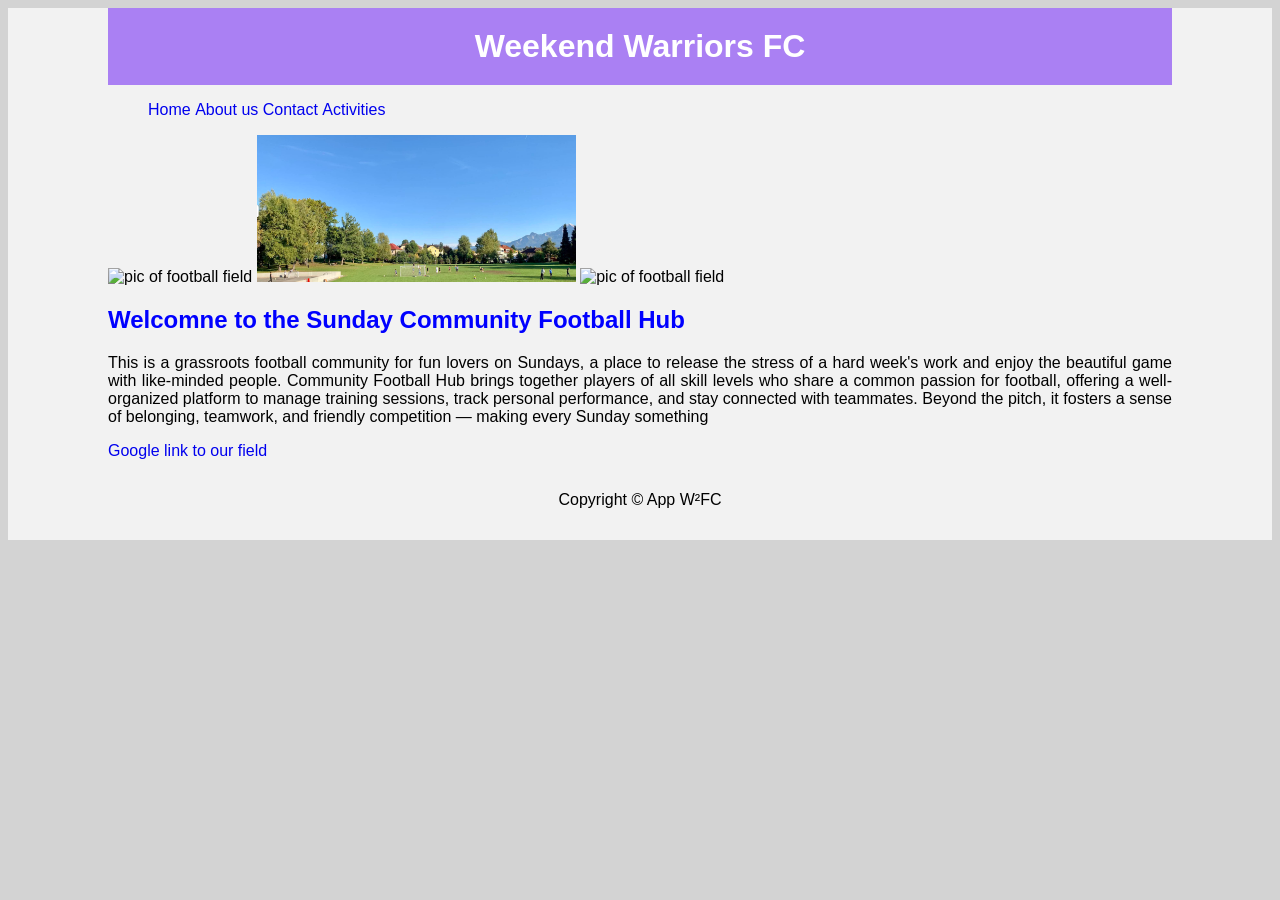
==== index.html @ 6cb4a2b1 "Update Google Maps link to a new URL" ====
<!DOCTYPE html>
<html lang="en">
<head>
    <meta charset="UTF-8">
    <title>FunLovers</title>
    <link
        rel="stylesheet"
        href="style.css"
    >
</head>
<body>
    <header>
        <h1>Weekend Warriors FC</h1>
    </header>

    <ul>
        <li><a href="./public/home.html">Home</a></li>
        <li><a href="./public/about.html">About us</a></li>
        <li><a href="./public/contact.html">Contact</a></li>
        <li><a href="./public/activities.html">Activities</a></li>
    </ul>

    <img src="./assets/images/pic 1 2.png" height="100" alt="pic of football field"> 
    <img src="./assets/images/pic 2 2.png" height="100" alt="pic of football field"> 
    <img src="./assets/images/pic 3 2.png" height="100" alt="pic of football field"> 

    <h2>Welcomne to the Sunday Community Football Hub</h2>
    
    <p>This is a grassroots football community for fun lovers on Sundays, a place to release the stress of a hard 
        week's work and enjoy the beautiful game with like-minded people. Community Football Hub brings together players 
        of all skill levels who share a common passion for football, offering a well-organized platform to manage training 
        sessions, track personal performance, and stay connected with teammates. Beyond the pitch, it fosters a sense of 
        belonging, teamwork, and friendly competition — making every Sunday something</p>

    <a href="https://maps.app.goo.gl/ga3cPtc9fqK1gfu96">Google link to our field</a>
    <footer>
    <p>Copyright © App W²FC</p>
    </footer>
</body>
</html>
---- style.css ----
html {
    background: lightgray;
    
}

body {
    font-family: Arial, sans-serif;
    background-color: #f2f2f2;
    padding-right: 100px;
    padding-left: 100px;
    text-align: justify;
}

header {
    background-color: #aa80f3;
    color: #fff;
    padding: 20px;
    text-align: center;
}

header h1 {
    margin: 0;
}
/* 
img {
    display: block;
    margin: auto;
    width: 50%;

} */

img {
    width: 30%;
    height: 30%;
    object-position: top center;
}

li {
    list-style: inside;
    margin: 0;
    padding: 0;
    display: inline-block;
    text-align: center;
}

a {
    text-decoration: none;
}

h2 {
    color: blue;
}

footer {
    /* background-color: #aa80f3;
    color: #fff; */
    padding-top: 15px;
    padding-bottom: 15px;
    text-align: center;
}
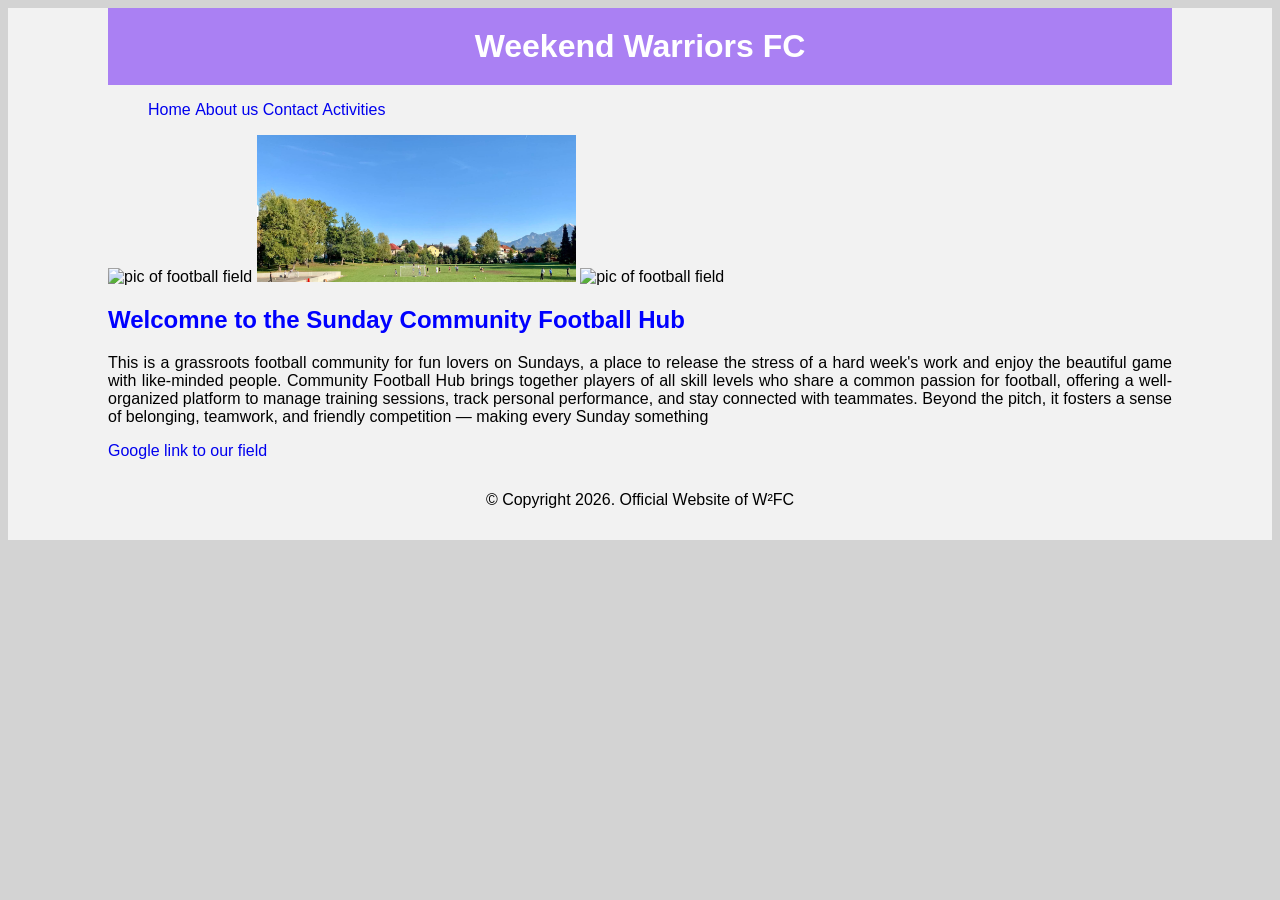
==== commit 2f2503c9: "Update stylesheet path and footer copyright text" ====
--- a/index.html
+++ b/index.html
@@ -5,7 +5,7 @@
     <title>FunLovers</title>
     <link
         rel="stylesheet"
-        href="style.css"
+        href="./style.css"
     >
 </head>
 <body>
@@ -34,7 +34,7 @@
 
     <a href="https://maps.app.goo.gl/ga3cPtc9fqK1gfu96">Google link to our field</a>
     <footer>
-    <p>Copyright © App W²FC</p>
+    <p>© Copyright 2026. Official Website of W²FC</p>
     </footer>
 </body>
 </html>
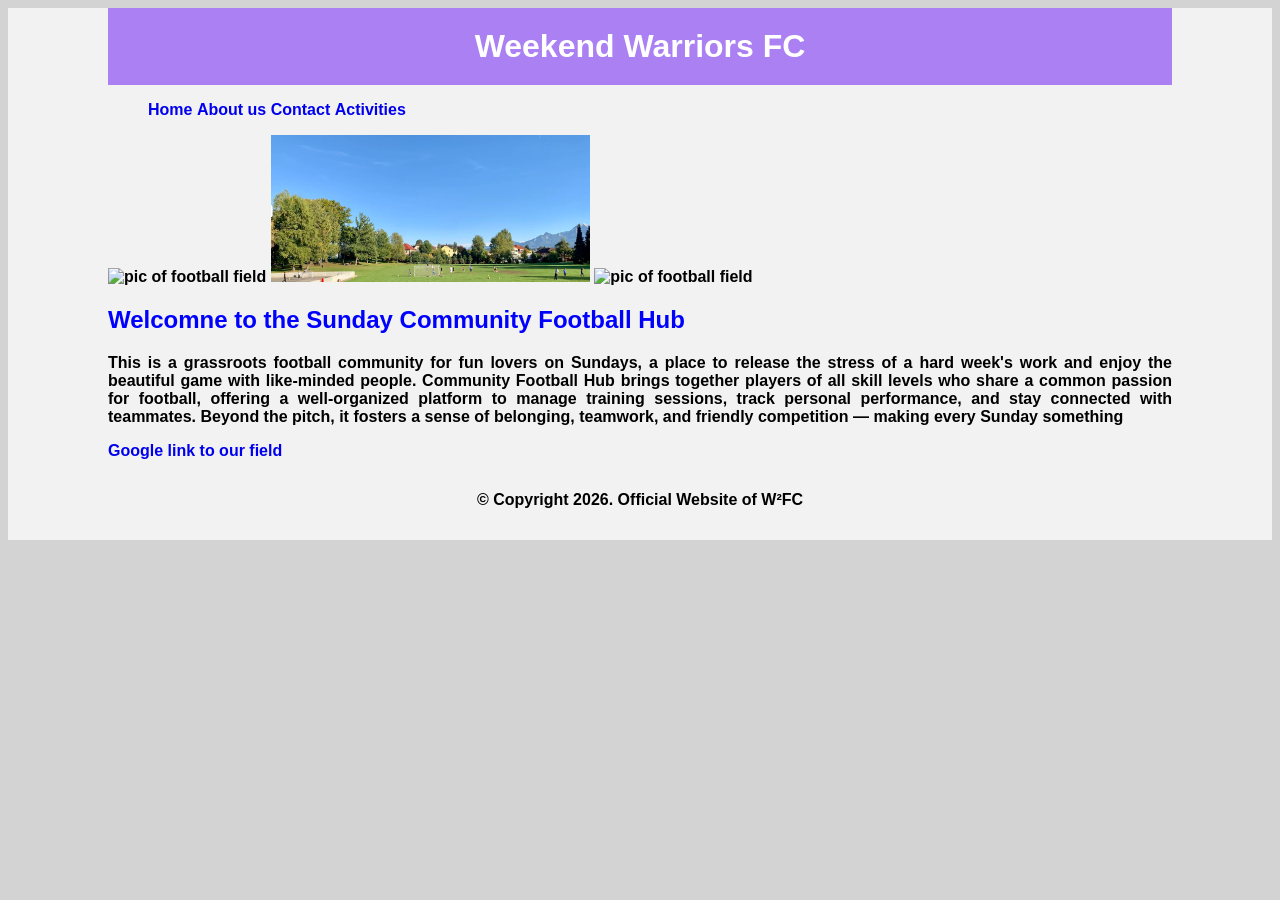
==== commit 412c2ae3: "Add preconnect links for Google Fonts Added preconnect links for Google Fonts to improve loading per" ====
--- a/index.html
+++ b/index.html
@@ -6,7 +6,10 @@
     <link
         rel="stylesheet"
         href="./style.css"
-    >
+    />
+    <link rel="preconnect" href="https://fonts.googleapis.com">
+    <link rel="preconnect" href="https://fonts.gstatic.com" crossorigin>
+    <link href="https://fonts.googleapis.com/css2?family=Audiowide&display=swap" rel="stylesheet">
 </head>
 <body>
     <header>
--- a/style.css
+++ b/style.css
@@ -9,6 +9,8 @@
     padding-right: 100px;
     padding-left: 100px;
     text-align: justify;
+    font-weight: bolder;
+    font-family: Arial, Helvetica, sans-serif;
 }
 
 header {
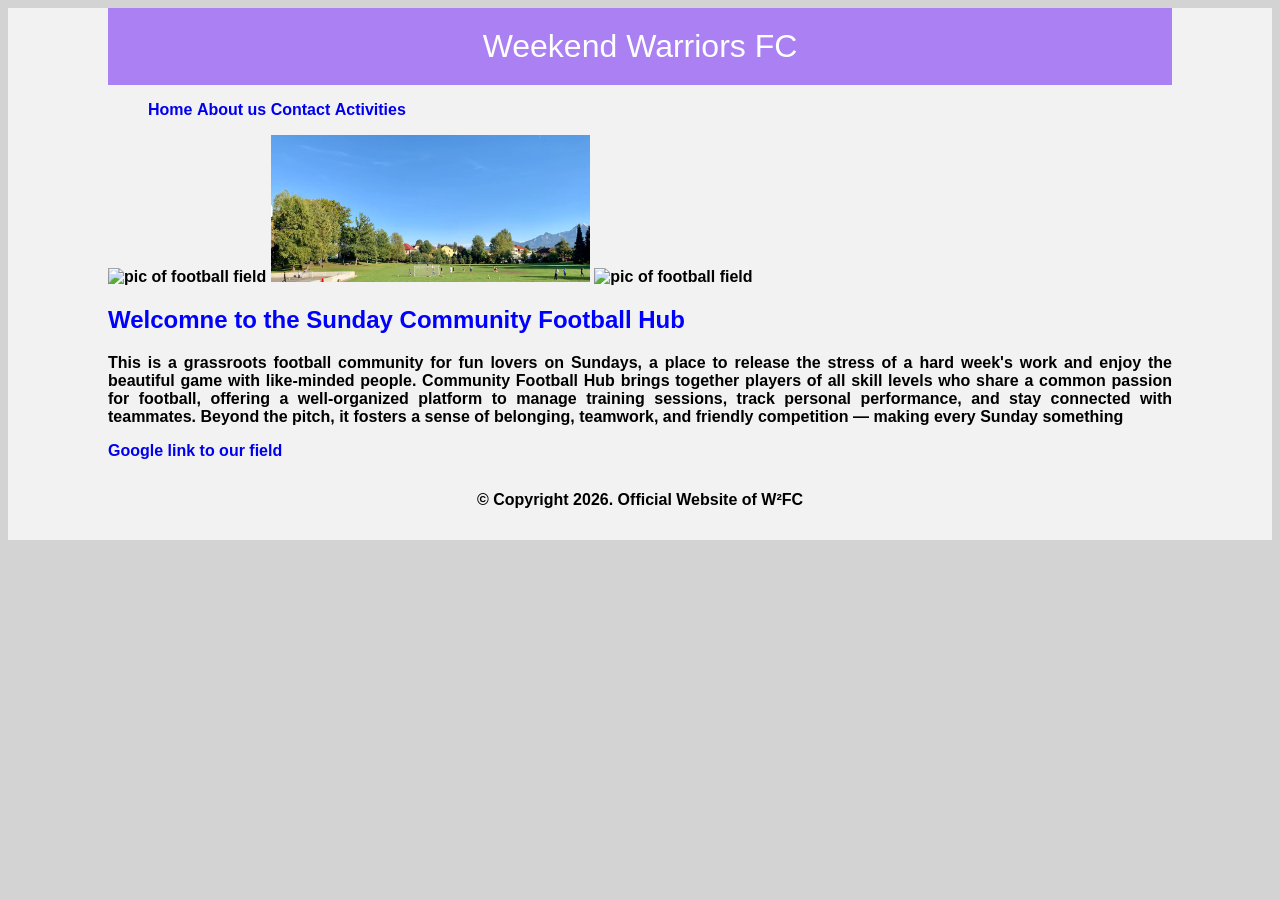
==== commit 53fdbe3d: "Update index.html" ====
--- a/index.html
+++ b/index.html
@@ -2,7 +2,7 @@
 <html lang="en">
 <head>
     <meta charset="UTF-8">
-    <title>FunLovers</title>
+    <title>ilovefun</title>
     <link
         rel="stylesheet"
         href="./style.css"
--- a/style.css
+++ b/style.css
@@ -22,6 +22,9 @@
 
 header h1 {
     margin: 0;
+    font-family: "Audiowide", sans-serif;
+    font-weight: 400;
+    font-style: normal;
 }
 /* 
 img {
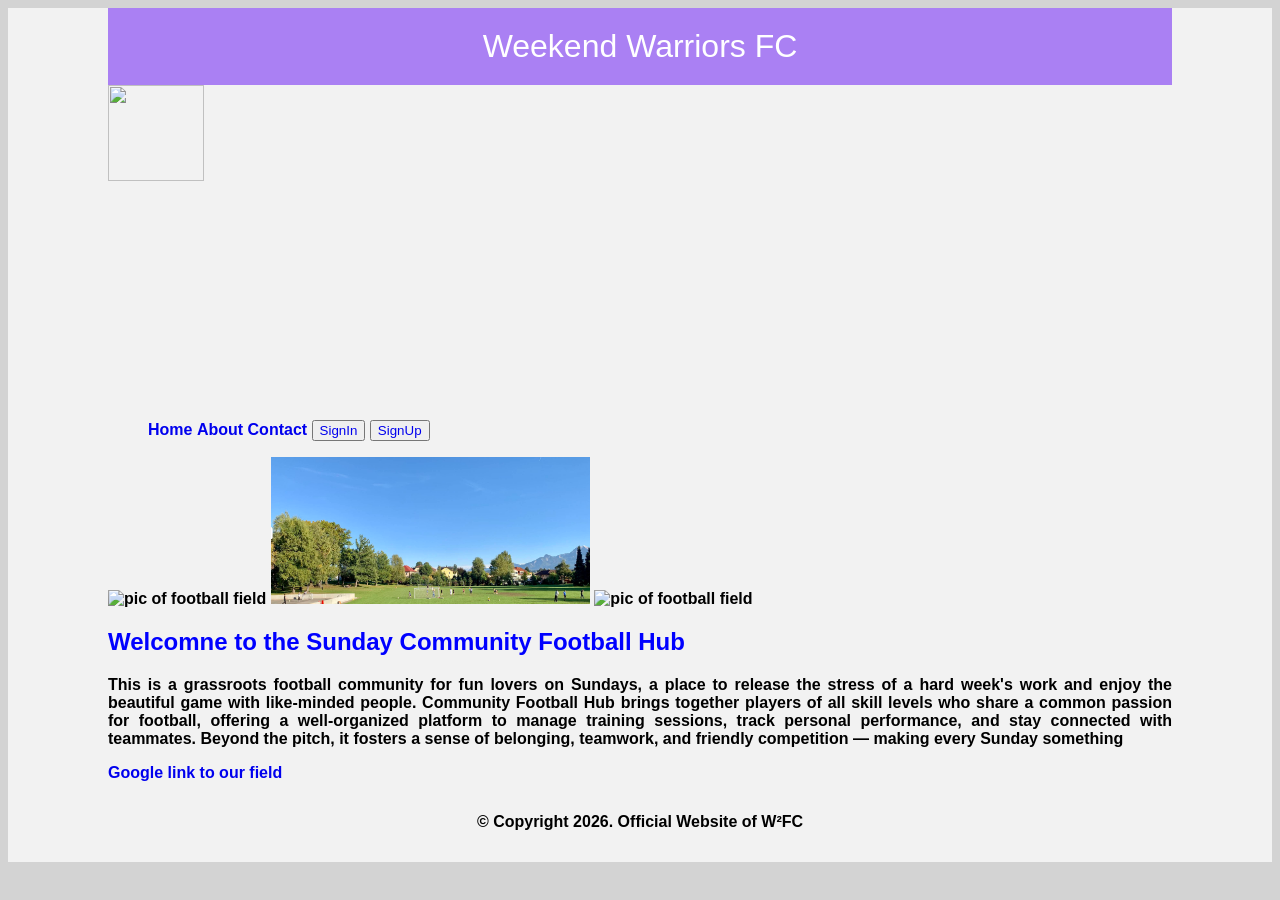
==== commit b285f977: "Replace navigation list with a navbar layout" ====
--- a/index.html
+++ b/index.html
@@ -16,12 +16,23 @@
         <h1>Weekend Warriors FC</h1>
     </header>
 
-    <ul>
-        <li><a href="./public/home.html">Home</a></li>
-        <li><a href="./public/about.html">About us</a></li>
-        <li><a href="./public/contact.html">Contact</a></li>
-        <li><a href="./public/activities.html">Activities</a></li>
-    </ul>
+    <nav class="navbar">
+        <div class="navdiv">
+            <div>
+                <img src="./images/logo 2.png" height="50" width="50">
+            </div>
+            <ul>
+                <li><a href="#">Home</a></li>
+                <li><a href="#">About</a></li>
+                <li><a href="#">Contact</a></li>
+                <button><a href="#">SignIn</a></button>
+                <button><a href="#">SignUp</a></button>
+
+            </ul>
+
+        </div>
+
+    </nav>
 
     <img src="./assets/images/pic 1 2.png" height="100" alt="pic of football field"> 
     <img src="./assets/images/pic 2 2.png" height="100" alt="pic of football field"> 
@@ -35,7 +46,7 @@
         sessions, track personal performance, and stay connected with teammates. Beyond the pitch, it fosters a sense of 
         belonging, teamwork, and friendly competition — making every Sunday something</p>
 
-    <a href="https://maps.app.goo.gl/ga3cPtc9fqK1gfu96">Google link to our field</a>
+    <a href="https://maps.app.goo.gl/ga3cPtc9fqK1gfu96">Google link to our field</a> 
     <footer>
     <p>© Copyright 2026. Official Website of W²FC</p>
     </footer>
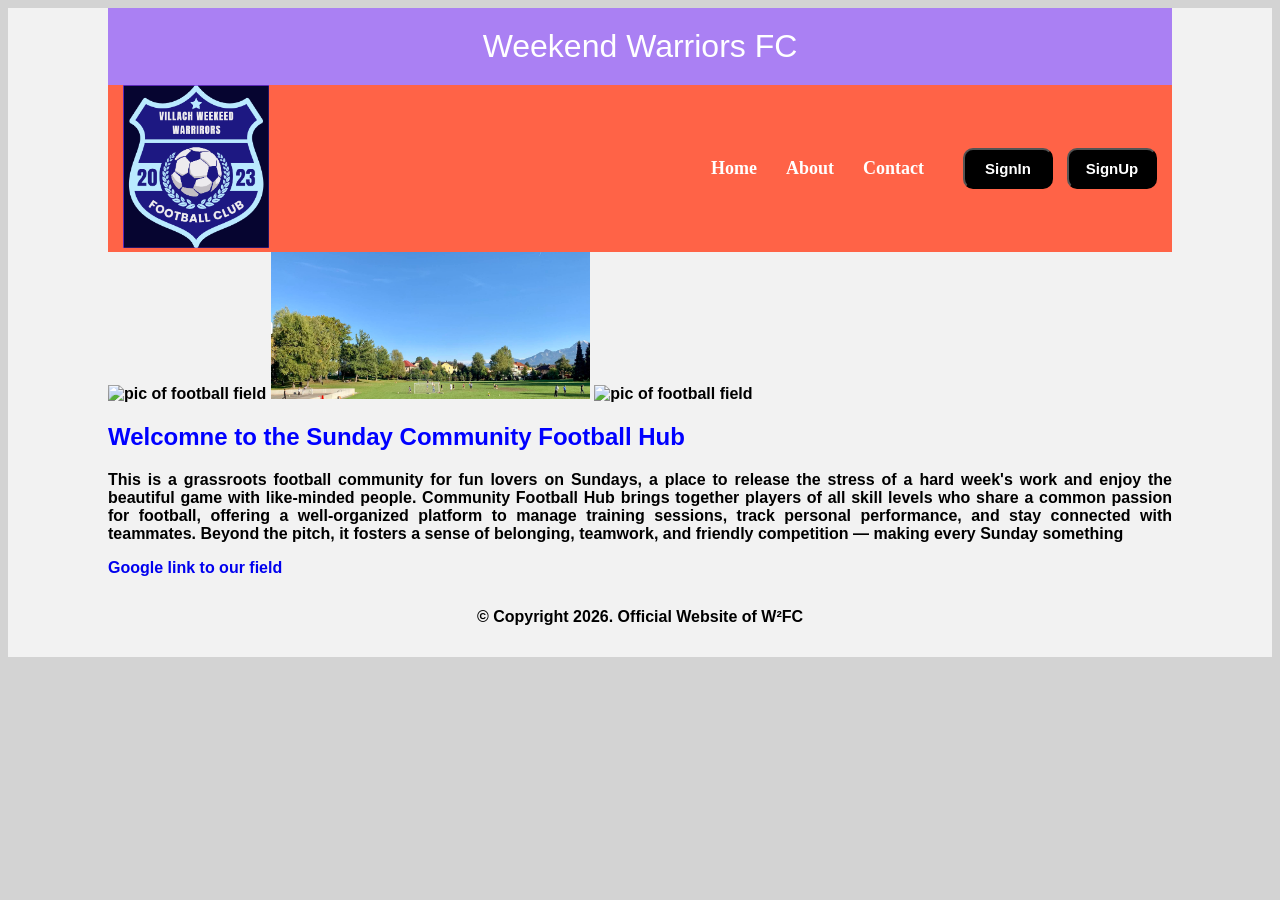
==== commit c2d22682: "Update index.html" ====
--- a/index.html
+++ b/index.html
@@ -19,7 +19,7 @@
     <nav class="navbar">
         <div class="navdiv">
             <div>
-                <img src="./images/logo 2.png" height="50" width="50">
+                <img src="./assets/images/logo 2.png" height="50" width="50">
             </div>
             <ul>
                 <li><a href="#">Home</a></li>
--- a/style.css
+++ b/style.css
@@ -1,6 +1,34 @@
 html {
     background: lightgray;
     
+}
+
+*{
+    ext-decoration: none;
+}
+.navbar {
+    background: tomato; font-family: calibri; padding-right: 15px; padding-left: 15px;
+}
+.navdiv {
+    display: flex; align-items: center; justify-content: space-between;
+
+}
+.logo a{
+    font-size: 35px; font-weight: 600; color: white;
+}
+li {
+    list-style: none; display: inline-block;
+}
+li a {
+    color: white; font-size: 18px; font-weight: bold; margin-right: 25px;
+}
+
+button {
+    background-color: black; margin-left: 10px; border-radius: 10px; padding: 10px; width: 90px;
+            
+}
+button a {
+    color: white; font-weight: bold; font-size: 15px;
 }
 
 body {
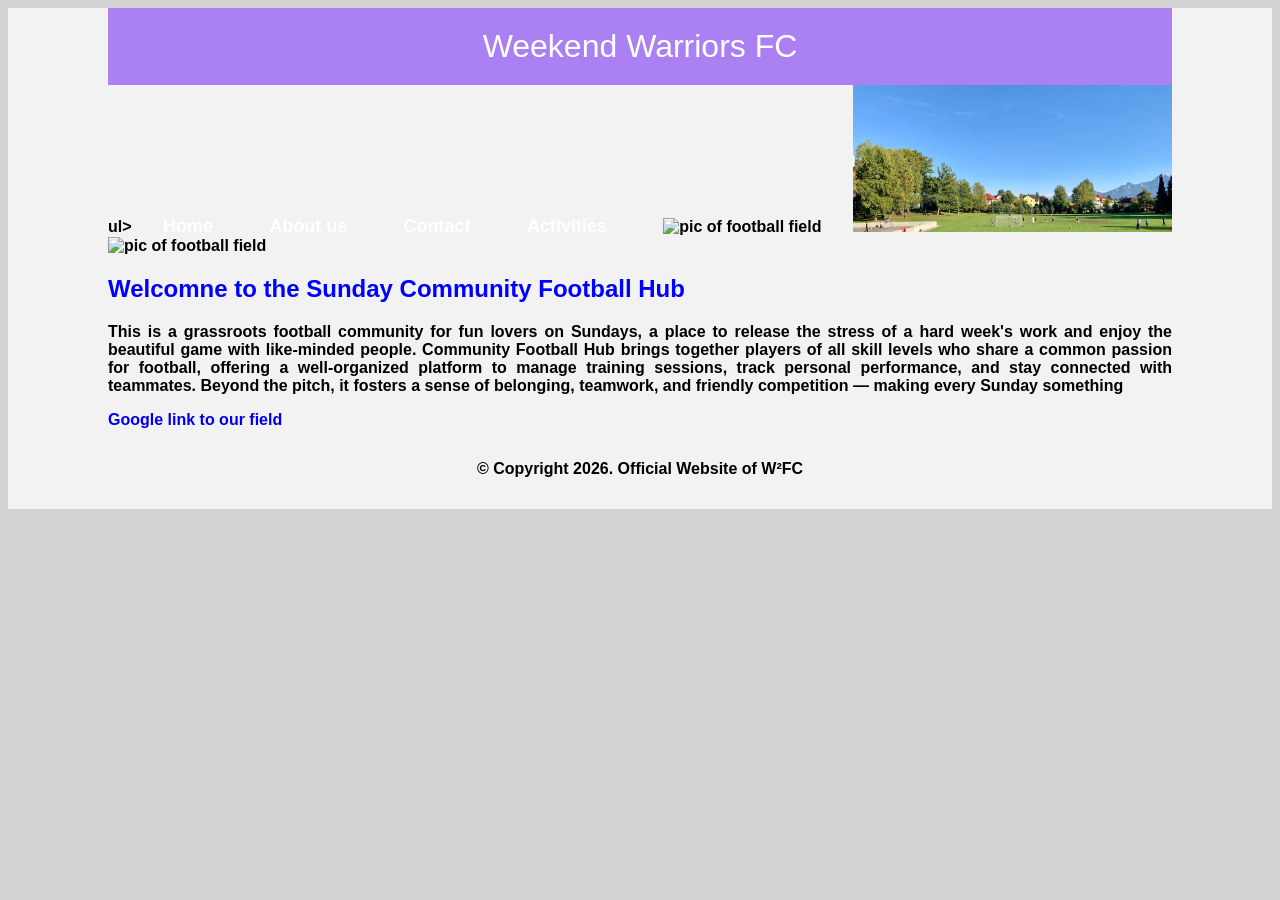
==== commit c513b4cc: "Update index.html" ====
--- a/index.html
+++ b/index.html
@@ -16,23 +16,12 @@
         <h1>Weekend Warriors FC</h1>
     </header>
 
-    <nav class="navbar">
-        <div class="navdiv">
-            <div>
-                <img src="./assets/images/logo 2.png" height="50" width="50">
-            </div>
-            <ul>
-                <li><a href="#">Home</a></li>
-                <li><a href="#">About</a></li>
-                <li><a href="#">Contact</a></li>
-                <button><a href="#">SignIn</a></button>
-                <button><a href="#">SignUp</a></button>
-
-            </ul>
-
-        </div>
-
-    </nav>
+    ul>
+        <li><a href="./public/home.html">Home</a></li>
+        <li><a href="./public/about.html">About us</a></li>
+        <li><a href="./public/contact.html">Contact</a></li>
+        <li><a href="./public/activities.html">Activities</a></li>
+    </ul>
 
     <img src="./assets/images/pic 1 2.png" height="100" alt="pic of football field"> 
     <img src="./assets/images/pic 2 2.png" height="100" alt="pic of football field"> 
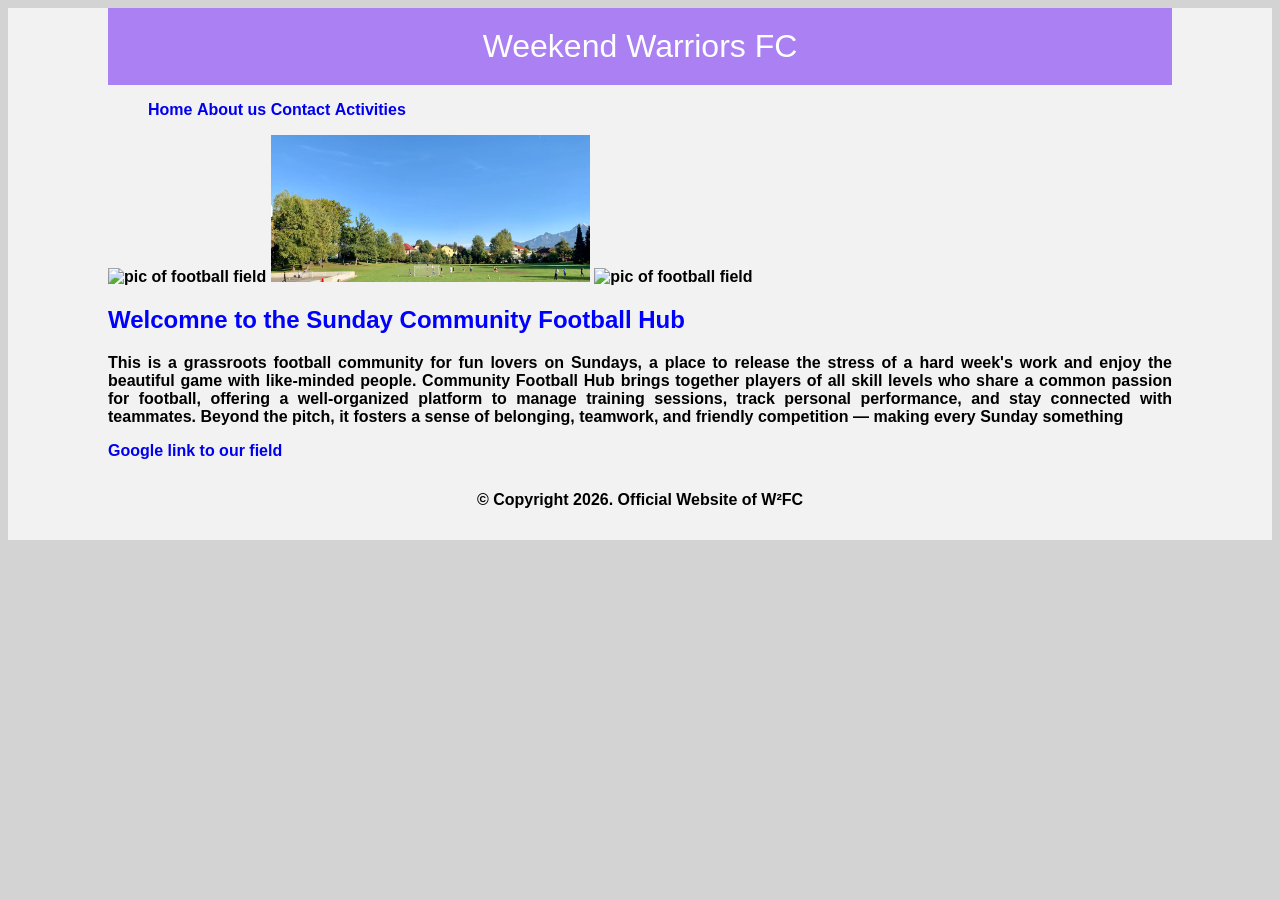
==== commit 3dd67c2e: "Update index.html" ====
--- a/index.html
+++ b/index.html
@@ -16,7 +16,7 @@
         <h1>Weekend Warriors FC</h1>
     </header>
 
-    ul>
+    <ul>
         <li><a href="./public/home.html">Home</a></li>
         <li><a href="./public/about.html">About us</a></li>
         <li><a href="./public/contact.html">Contact</a></li>
--- a/style.css
+++ b/style.css
@@ -1,34 +1,6 @@
 html {
     background: lightgray;
     
-}
-
-*{
-    ext-decoration: none;
-}
-.navbar {
-    background: tomato; font-family: calibri; padding-right: 15px; padding-left: 15px;
-}
-.navdiv {
-    display: flex; align-items: center; justify-content: space-between;
-
-}
-.logo a{
-    font-size: 35px; font-weight: 600; color: white;
-}
-li {
-    list-style: none; display: inline-block;
-}
-li a {
-    color: white; font-size: 18px; font-weight: bold; margin-right: 25px;
-}
-
-button {
-    background-color: black; margin-left: 10px; border-radius: 10px; padding: 10px; width: 90px;
-            
-}
-button a {
-    color: white; font-weight: bold; font-size: 15px;
 }
 
 body {
